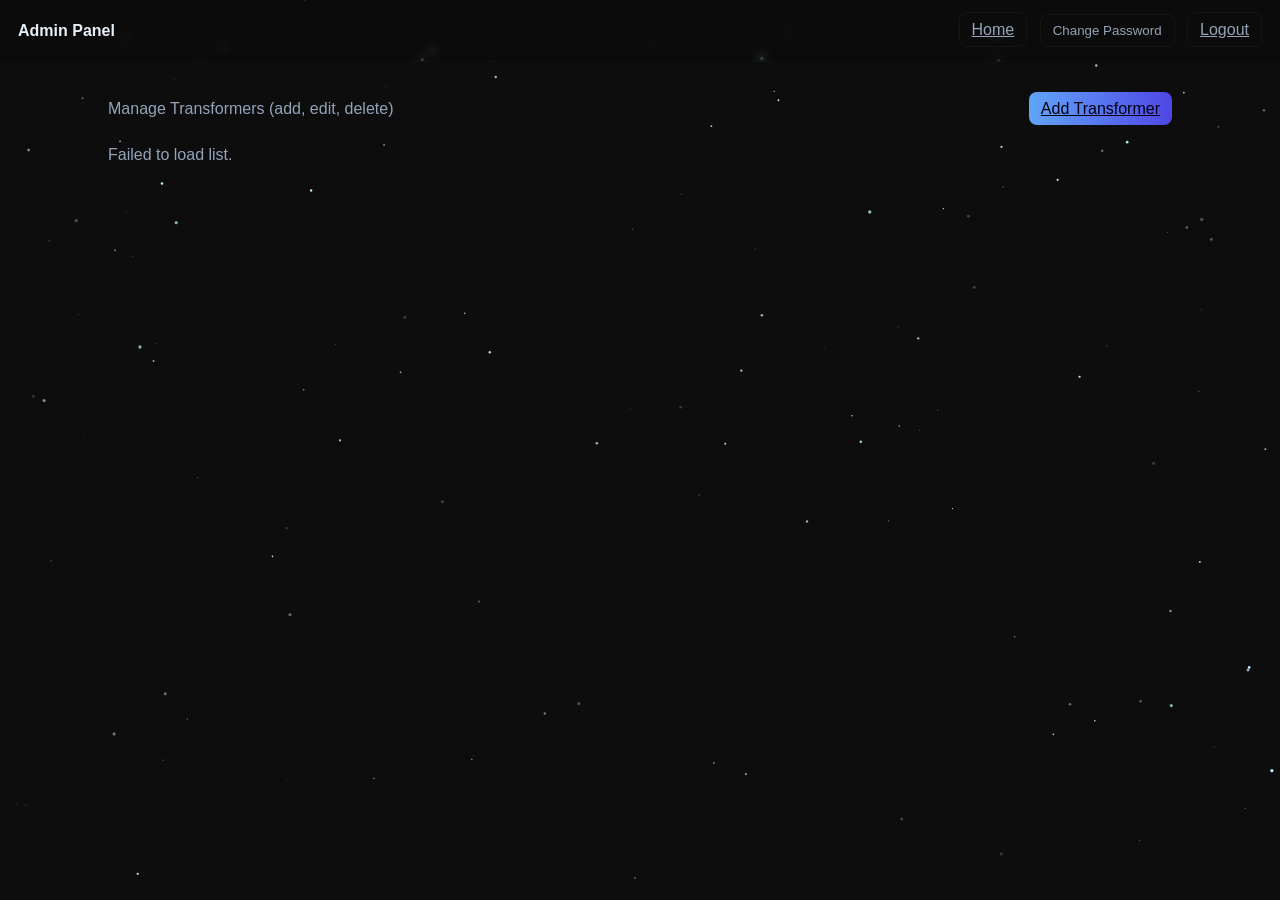
==== admin.html @ d7492a0c "we adden the whole transformer universe" ====
<!doctype html>
<html lang="en">
<head>
  <meta charset="utf-8" />
  <title>Admin — Transformers</title>
  <meta name="viewport" content="width=device-width,initial-scale=1" />
  <script src="starfield.js"></script>
  <style>
    :root{--bg:#081024;--bg-end:#071028;--muted:#94a3b8;--accent:#60a5fa;--text:#e6eef7;--header-bg:rgba(0,0,0,0.12);--header-border:rgba(255,255,255,0.02)}
    *{box-sizing:border-box}
    html{background:#0d0d0d}
    body{margin:0;font-family:Inter,Segoe UI,Roboto,Arial,sans-serif;background:transparent;color:var(--text);position:relative;z-index:1}
    header{padding:14px 18px;display:flex;align-items:center;justify-content:space-between;background:var(--header-bg);backdrop-filter:blur(4px);border-bottom:1px solid var(--header-border);position:relative;z-index:2}
    nav a{color:var(--muted); margin-left:12px; text-decoration:none}
    main{max-width:1100px;margin:20px auto;padding:18px;position:relative;z-index:1}
    .top{display:flex;justify-content:space-between;align-items:center;margin-bottom:12px}
    .btn{padding:8px 12px;border-radius:8px;border:none;cursor:pointer}
    .btn-add{background:linear-gradient(90deg,var(--accent),#4f46e5);color:#001}
    .btn-logout{background:transparent;color:var(--muted);border:1px solid rgba(255,255,255,0.04)}
    .btn-home{background:transparent;color:var(--muted);border:1px solid rgba(255,255,255,0.04);margin-right:8px}
    .grid{display:grid;grid-template-columns:repeat(auto-fill,minmax(260px,1fr));gap:12px}
    .card{background:rgba(255,255,255,0.02);padding:12px;border-radius:10px;border:1px solid rgba(255,255,255,0.02)}
    .card img{width:100%;height:140px;object-fit:cover;border-radius:6px}
    .meta{color:var(--muted);font-size:0.9rem;margin-top:6px}
    .controls{display:flex;gap:8px;margin-top:8px}
    .controls a, .controls button{padding:6px 8px;border-radius:8px;border:1px solid rgba(255,255,255,0.04);background:transparent;color:var(--muted);cursor:pointer;text-decoration:none}
    .btn-pwd{background:transparent;color:var(--muted);border:1px solid rgba(255,255,255,0.04);margin-right:8px}
    .modal{display:none;position:fixed;inset:0;background:rgba(0,0,0,0.7);align-items:center;justify-content:center;z-index:9999}
    .modal.show{display:flex}
    .modal-content{background:rgba(11,18,32,0.95);border:1px solid rgba(255,255,255,0.08);border-radius:12px;padding:28px;max-width:400px;width:90%;box-shadow:0 20px 60px rgba(0,0,0,0.4)}
    .modal h2{margin:0 0 20px 0;color:var(--text);font-size:1.3rem}
    .modal label{display:block;margin-bottom:16px}
    .modal label>div{font-size:0.9rem;margin-bottom:6px;color:var(--text);font-weight:500}
    .modal input{width:100%;padding:10px 12px;border-radius:8px;border:1px solid rgba(255,255,255,0.06);background:rgba(255,255,255,0.02);color:var(--text);font-family:inherit;font-size:0.95rem}
    .modal input:focus{outline:none;border-color:var(--accent);background:rgba(255,255,255,0.03)}
    .modal-buttons{display:flex;gap:10px;margin-top:20px}
    .modal-buttons button{flex:1;padding:10px;border-radius:8px;border:none;cursor:pointer;font-weight:500}
    .modal-buttons .btn-submit{background:linear-gradient(90deg,var(--accent),#4f46e5);color:#001}
    .modal-buttons .btn-cancel{background:transparent;border:1px solid rgba(255,255,255,0.04);color:var(--muted)}
    .modal-error{color:#ff6b6b;font-size:0.9rem;margin-top:10px}
    .modal-success{color:#6ee7b7;font-size:0.9rem;margin-top:10px}
  </style>
</head>
<body>
  <header>
    <div style="display:flex;align-items:center;gap:14px"><strong>Admin Panel</strong></div>
    <div>
      <!-- Home link goes back to public homepage but does NOT log the admin out -->
      <a class="btn btn-home" href="/">Home</a>
      <button class="btn btn-pwd" id="changePwdBtn">Change Password</button>
      <a class="btn btn-logout" href="/admin/logout">Logout</a>
    </div>
  </header>

  <!-- Password Change Modal -->
  <div id="pwdModal" class="modal">
    <div class="modal-content">
      <h2>Change Password</h2>
      <form id="pwdForm">
        <label>
          <div>Current Password</div>
          <input type="password" name="oldPassword" required autocomplete="current-password" />
        </label>
        <label>
          <div>New Password</div>
          <input type="password" name="newPassword" required autocomplete="new-password" />
        </label>
        <label>
          <div>Confirm New Password</div>
          <input type="password" name="confirmPassword" required autocomplete="new-password" />
        </label>
        <div id="pwdMessage"></div>
        <div class="modal-buttons">
          <button type="submit" class="btn-submit">Change Password</button>
          <button type="button" class="btn-cancel" id="closePwdModal">Cancel</button>
        </div>
      </form>
    </div>
  </div>

  <main>
    <div class="top">
      <div style="color:var(--muted)">Manage Transformers (add, edit, delete)</div>
      <div>
        <a class="btn btn-add" href="/upload">Add Transformer</a>
      </div>
    </div>

    <section id="list" class="grid">
      <p style="color:var(--muted)">Loading…</p>
    </section>
  </main>

  <script>
    async function loadList(){
      const list = document.getElementById("list");
      list.innerHTML = '<p style="color:var(--muted)">Loading…</p>';
      try {
        const r = await fetch("/api/transformers");
        if (!r.ok) throw new Error("Fetch failed");
        const items = await r.json();
        if (!items.length) {
          list.innerHTML = '<p style="color:var(--muted)">No transformers yet.</p>';
          return;
        }
        list.innerHTML = "";
        items.forEach(it => {
          const card = document.createElement("div");
          card.className = "card";
          card.innerHTML = `
            ${it.image_url ? `<img src="${it.image_url}" alt="${it.name}">` : `<div style="height:140px;display:flex;align-items:center;justify-content:center;color:var(--muted)">No image</div>`}
            <h3 style="margin:8px 0 4px 0">${escapeHtml(it.name)}</h3>
            <div class="meta">${escapeHtml(it.type||'')} ${it.type && it.category ? ' • ' : ''} ${escapeHtml(it.category||'')}</div>
            <div style="margin-top:8px;color:#cfe6ff">${escapeHtml(it.description||'')}</div>
            <div class="controls">
              <a href="/edit/${it.id}">Edit</a>
              <button data-id="${it.id}" class="del">Delete</button>
            </div>
          `;
          list.appendChild(card);
        });

        document.querySelectorAll(".del").forEach(btn=>{
          btn.addEventListener("click", async () => {
            const id = btn.getAttribute("data-id");
            if (!confirm("Delete this transformer? This cannot be undone.")) return;
            const res = await fetch(`/api/transformers/${id}`, { method: "DELETE" });
            if (!res.ok) {
              const p = await res.json().catch(()=>({}));
              alert("Delete failed: " + (p.error || res.statusText));
              return;
            }
            loadList();
          });
        });

      } catch (err) {
        list.innerHTML = '<p style="color:var(--muted)">Failed to load list.</p>';
        console.error(err);
      }
    }

    function escapeHtml(s){ if (!s) return ""; return s.replace(/[&<>"']/g, m=>({'&':'&amp;','<':'&lt;','>':'&gt;','"':'&quot;',"'":'&#39;'})[m]); }
    loadList();

    // Password change modal
    const pwdModal = document.getElementById('pwdModal');
    const changePwdBtn = document.getElementById('changePwdBtn');
    const closePwdModal = document.getElementById('closePwdModal');
    const pwdForm = document.getElementById('pwdForm');
    const pwdMessage = document.getElementById('pwdMessage');

    changePwdBtn.addEventListener('click', () => {
      pwdModal.classList.add('show');
      pwdForm.reset();
      pwdMessage.innerHTML = '';
    });

    closePwdModal.addEventListener('click', () => {
      pwdModal.classList.remove('show');
      pwdForm.reset();
      pwdMessage.innerHTML = '';
    });

    pwdModal.addEventListener('click', (e) => {
      if (e.target === pwdModal) {
        pwdModal.classList.remove('show');
        pwdForm.reset();
        pwdMessage.innerHTML = '';
      }
    });

    pwdForm.addEventListener('submit', async (e) => {
      e.preventDefault();
      const oldPassword = pwdForm.oldPassword.value.trim();
      const newPassword = pwdForm.newPassword.value.trim();
      const confirmPassword = pwdForm.confirmPassword.value.trim();

      // Validation
      if (!oldPassword || !newPassword || !confirmPassword) {
        pwdMessage.innerHTML = '<div class="modal-error">All fields are required.</div>';
        return;
      }

      if (newPassword !== confirmPassword) {
        pwdMessage.innerHTML = '<div class="modal-error">New passwords do not match.</div>';
        return;
      }

      if (newPassword.length < 6) {
        pwdMessage.innerHTML = '<div class="modal-error">New password must be at least 6 characters.</div>';
        return;
      }

      pwdMessage.innerHTML = '';
      const submitBtn = pwdForm.querySelector('button[type="submit"]');
      submitBtn.disabled = true;

      try {
        const res = await fetch('/admin/change-password', {
          method: 'POST',
          headers: { 'Content-Type': 'application/json' },
          body: JSON.stringify({ oldPassword, newPassword })
        });

        if (!res.ok) {
          const data = await res.json().catch(() => ({}));
          pwdMessage.innerHTML = `<div class="modal-error">${escapeHtml(data.error || 'Password change failed.')}</div>`;
          return;
        }

        pwdMessage.innerHTML = '<div class="modal-success">Password changed successfully!</div>';
        setTimeout(() => {
          pwdModal.classList.remove('show');
          pwdForm.reset();
          pwdMessage.innerHTML = '';
        }, 1500);
      } catch (err) {
        pwdMessage.innerHTML = '<div class="modal-error">Error: ' + escapeHtml(err.message) + '</div>';
      } finally {
        submitBtn.disabled = false;
      }
    });
  </script>
 </body>
</html>
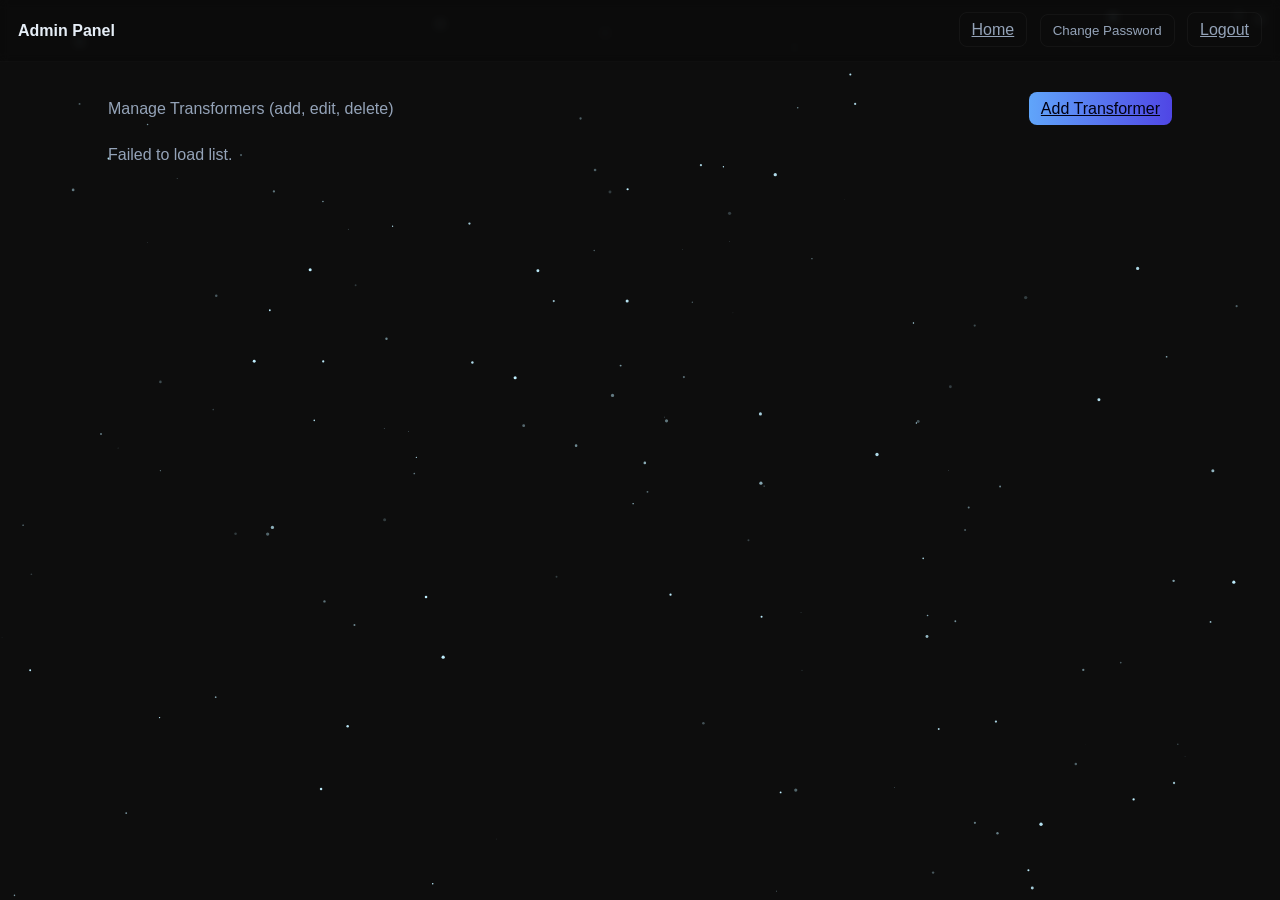
==== commit 3c2a63f9: "i fixed the issues on the phone" ====
--- a/admin.html
+++ b/admin.html
@@ -10,11 +10,11 @@
     *{box-sizing:border-box}
     html{background:#0d0d0d}
     body{margin:0;font-family:Inter,Segoe UI,Roboto,Arial,sans-serif;background:transparent;color:var(--text);position:relative;z-index:1}
-    header{padding:14px 18px;display:flex;align-items:center;justify-content:space-between;background:var(--header-bg);backdrop-filter:blur(4px);border-bottom:1px solid var(--header-border);position:relative;z-index:2}
+    header{padding:14px 18px;display:flex;align-items:center;justify-content:space-between;flex-wrap:wrap;gap:12px;background:var(--header-bg);backdrop-filter:blur(4px);border-bottom:1px solid var(--header-border);position:relative;z-index:2}
     nav a{color:var(--muted); margin-left:12px; text-decoration:none}
     main{max-width:1100px;margin:20px auto;padding:18px;position:relative;z-index:1}
-    .top{display:flex;justify-content:space-between;align-items:center;margin-bottom:12px}
-    .btn{padding:8px 12px;border-radius:8px;border:none;cursor:pointer}
+    .top{display:flex;justify-content:space-between;align-items:center;margin-bottom:12px;flex-wrap:wrap;gap:12px;flex-wrap:wrap;gap:12px}
+    .btn{padding:8px 12px;border-radius:8px;border:none;cursor:pointer;min-width:120px}
     .btn-add{background:linear-gradient(90deg,var(--accent),#4f46e5);color:#001}
     .btn-logout{background:transparent;color:var(--muted);border:1px solid rgba(255,255,255,0.04)}
     .btn-home{background:transparent;color:var(--muted);border:1px solid rgba(255,255,255,0.04);margin-right:8px}
@@ -22,8 +22,8 @@
     .card{background:rgba(255,255,255,0.02);padding:12px;border-radius:10px;border:1px solid rgba(255,255,255,0.02)}
     .card img{width:100%;height:140px;object-fit:cover;border-radius:6px}
     .meta{color:var(--muted);font-size:0.9rem;margin-top:6px}
-    .controls{display:flex;gap:8px;margin-top:8px}
-    .controls a, .controls button{padding:6px 8px;border-radius:8px;border:1px solid rgba(255,255,255,0.04);background:transparent;color:var(--muted);cursor:pointer;text-decoration:none}
+    .controls{display:flex;gap:8px;margin-top:8px;flex-wrap:wrap}
+    .controls a, .controls button{padding:6px 8px;border-radius:8px;border:1px solid rgba(255,255,255,0.04);background:transparent;color:var(--muted);cursor:pointer;text-decoration:none;min-width:100px}
     .btn-pwd{background:transparent;color:var(--muted);border:1px solid rgba(255,255,255,0.04);margin-right:8px}
     .modal{display:none;position:fixed;inset:0;background:rgba(0,0,0,0.7);align-items:center;justify-content:center;z-index:9999}
     .modal.show{display:flex}
@@ -39,6 +39,16 @@
     .modal-buttons .btn-cancel{background:transparent;border:1px solid rgba(255,255,255,0.04);color:var(--muted)}
     .modal-error{color:#ff6b6b;font-size:0.9rem;margin-top:10px}
     .modal-success{color:#6ee7b7;font-size:0.9rem;margin-top:10px}
+    @media (max-width:760px){
+      header{justify-content:center;align-items:stretch}
+      header > div:last-child{display:flex;flex-wrap:wrap;justify-content:center;gap:8px;width:100%}
+      .top{flex-direction:column;align-items:stretch}
+      .top > div{width:100%}
+      .btn, .btn-home, .btn-pwd, .btn-logout{width:100%;text-align:center;}
+      .grid{grid-template-columns:1fr}
+      .controls{flex-direction:column;align-items:stretch}
+      .controls a, .controls button{width:100%;}
+    }
   </style>
 </head>
 <body>
